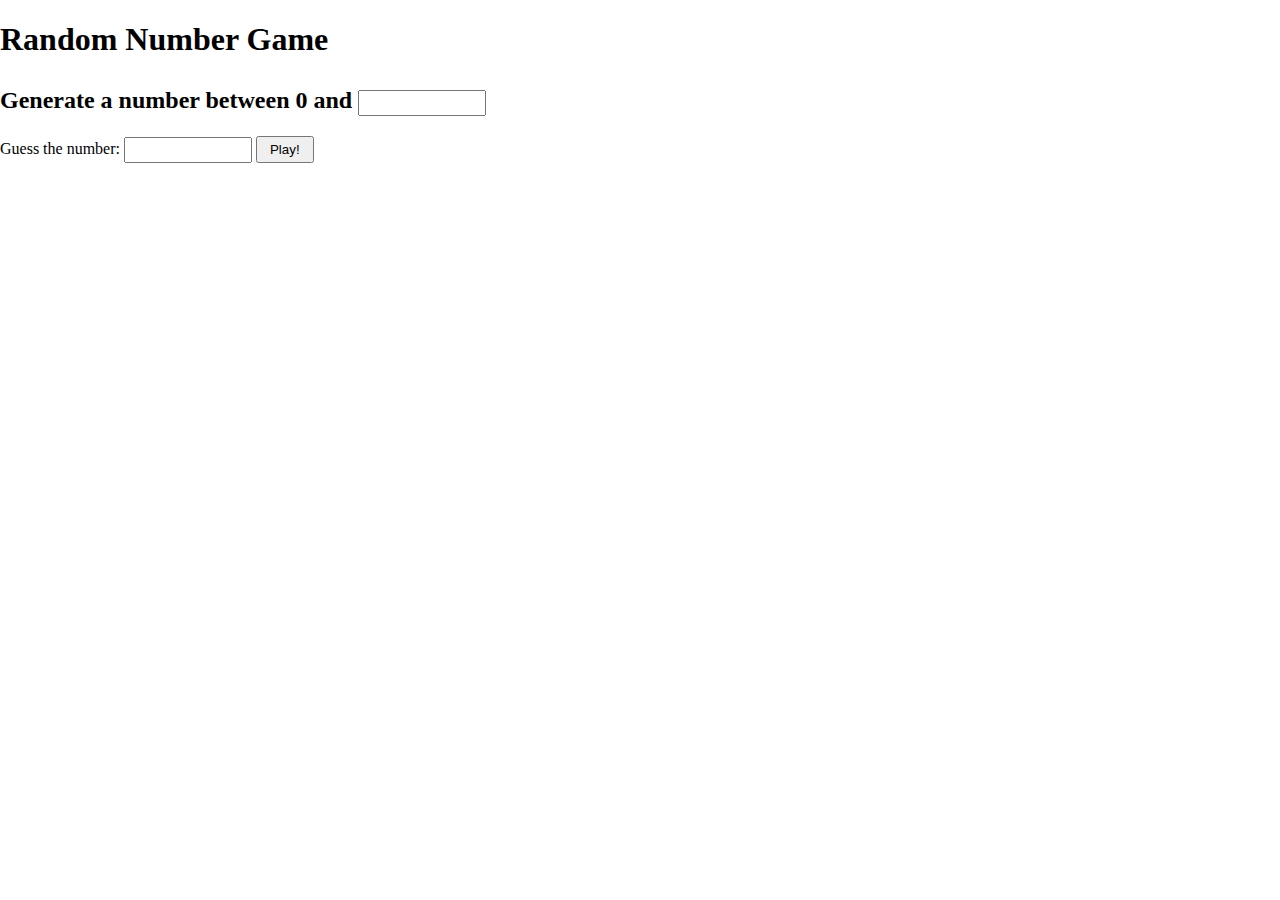
==== homework/index.html @ 1cde55cf "first commit" ====
<!DOCTYPE html>
<html lang="ko">
<head>
    <meta charset="UTF-8">
    <meta http-equiv="X-UA-Compatible" content="IE=edge">
    <meta name="viewport" content="width=device-width, initial-scale=1.0">
    <link rel="stylesheet" href="./style.css">
    <title> Momentum </title>
</head>
<body>
    <h1> Random Number Game </h1>
    <div class="numberInputBox">
        <p> <strong> Generate a number between 0 and </strong> 
            <input type="number" min="1" max="" class="numberInput maxNumLine" >
        </p>
    </div>
    <div class="numberInputBox">
        <p> Guess the number: 
            <input type="number" min="1" max="" class="numberInput yourNumber" >
            <input type="submit" value="Play!" class="numberInputSubmit "> 
        </p>
        <p class="greeeting hidden">           
        </p>

    </div>

    <script src="./app.js"></script>
</body>
</html>
---- homework/style.css ----
body{ margin: 0; padding: 0;}
.hidden{ display: none;}

/* input = number */
.numberInputBox { display: flex; align-items: center;}
.numberInputBox .numberInput { width: 120px; height: 20px;}
.numberInputBox .numberInputSubmit { padding: 4px 12px;}
.numberInputBox p { margin: 10px 5px 10px 0; line-height: 20px; }
.numberInputBox p strong{ font-size: 24px; }
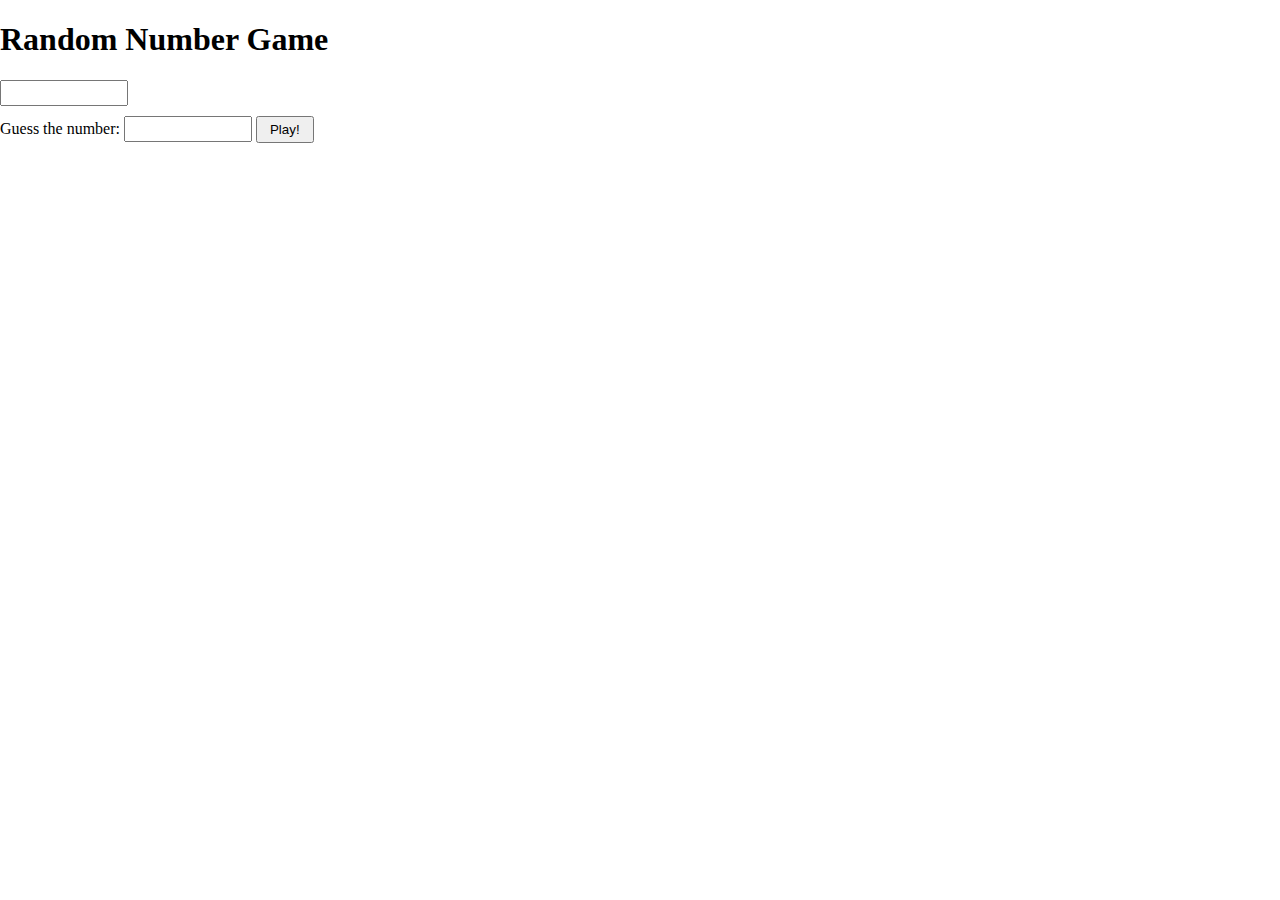
==== commit a72996cd: "불필요한 코드 삭제" ====
--- a/homework/index.html
+++ b/homework/index.html
@@ -10,7 +10,6 @@
 <body>
     <h1> Random Number Game </h1>
     <div class="numberInputBox">
-        <p> <strong> Generate a number between 0 and </strong> 
             <input type="number" min="1" max="" class="numberInput maxNumLine" >
         </p>
     </div>
@@ -21,7 +20,7 @@
         </p>
         <p class="greeeting hidden">           
         </p>
-
+        
     </div>
 
     <script src="./app.js"></script>
